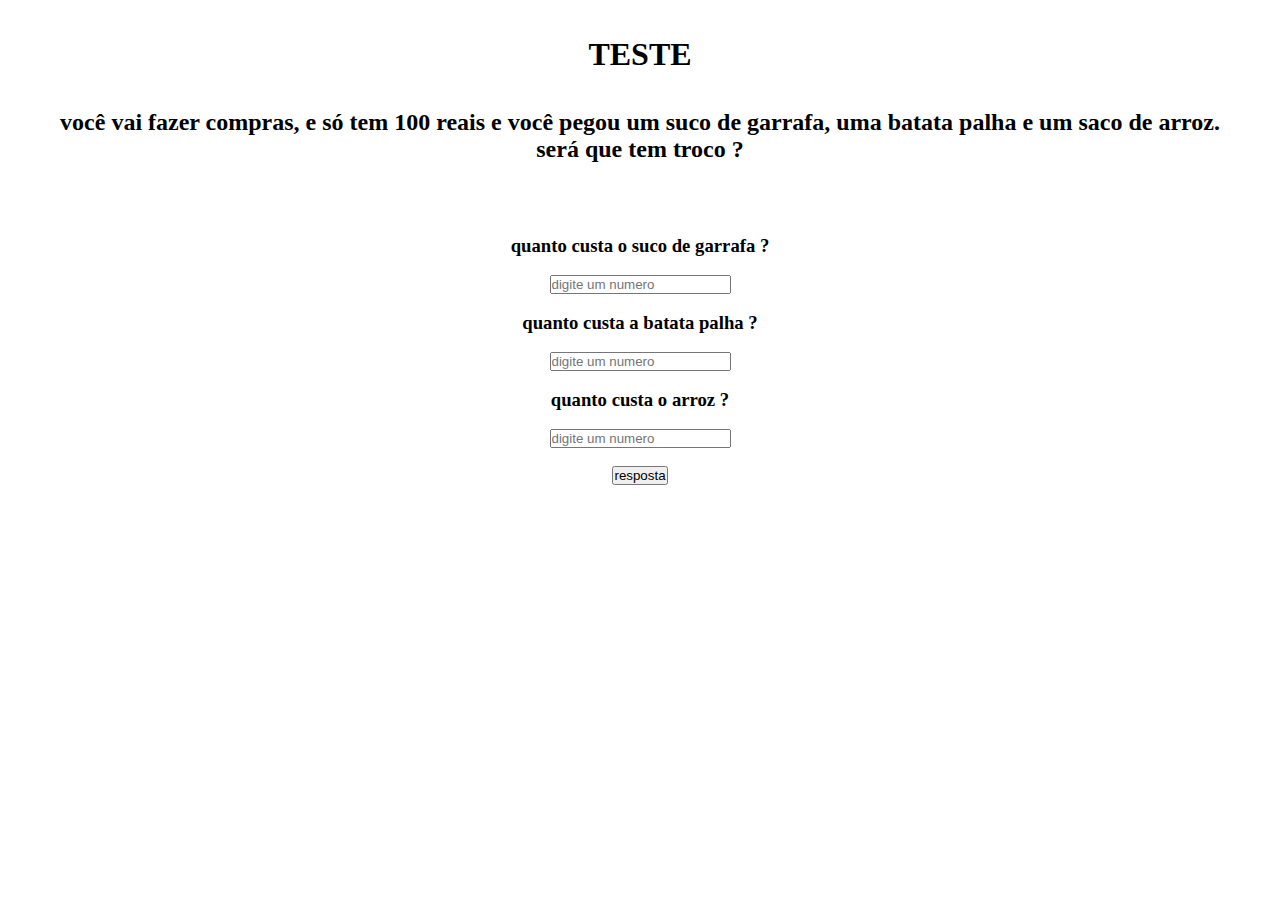
==== testeJS.html @ 83213541 "teste" ====
<!DOCTYPE html>
<html lang="pt-br">
<head>
    <link rel="stylesheet" href="style.css">
    <meta charset="UTF-8">
    <meta http-equiv="X-UA-Compatible" content="IE=edge">
    <meta name="viewport" content="width=device-width, initial-scale=1.0">
    <title>TESTE</title>
</head>
<body>
    <div style="text-align: center;">
        <br><br>
        <h1 style="color: black;">TESTE</h1>
        <br><br>
        <h2 style="color: black;">você vai fazer compras, e só tem 100 reais e você pegou um suco de garrafa, uma batata palha e um saco de arroz.<br>será que tem troco ?</h2>
        <br><br><br><br>
        <h3 style="color: black;">quanto custa o suco de garrafa ?</h3><br>
        <input id="a" type="number" placeholder="digite um numero">

        <br><br>
        <h3 style="color: black;">quanto custa a batata palha ?</h3><br>
        <input id="b" type="number" placeholder="digite um numero">

        <br><br>
        <h3 style="color: black;">quanto custa o arroz ?</h3><br>
        <input id="c" type="number" placeholder="digite um numero">

        <br><br>
        <button onclick="mercado()">resposta</button>

    </div>
    <script src="testeJS.js"></script>
</body>
</html>
---- style.css ----
*{
    padding: 0;
    margin: 0;
    box-sizing: border-box;
}

body{
    background-image: url(floresta.gif);
    background-size: cover;
}

div.container{
    width: 100%;
    display: flex;
    align-items: center;
    justify-content: center;

}

input[type="submit"]{
    padding: 15px 30px;
    font-size: 24px;
    background-color: rgb(197, 197, 197);
    border: 1px solid rgb(255, 255, 255);
    border-radius: 50px;
    cursor: pointer;
    color: rgb(0, 0, 0);
    transition: 0.5s;
    outline: 0;
}

input[type="submit"]:hover{
    background-color: rgb(255, 255, 255);
    color: rgb(90, 90, 90);
}
h1{
    color: aliceblue;
}

h2{
    color: aliceblue;
}

h3{
    color: aliceblue;
}
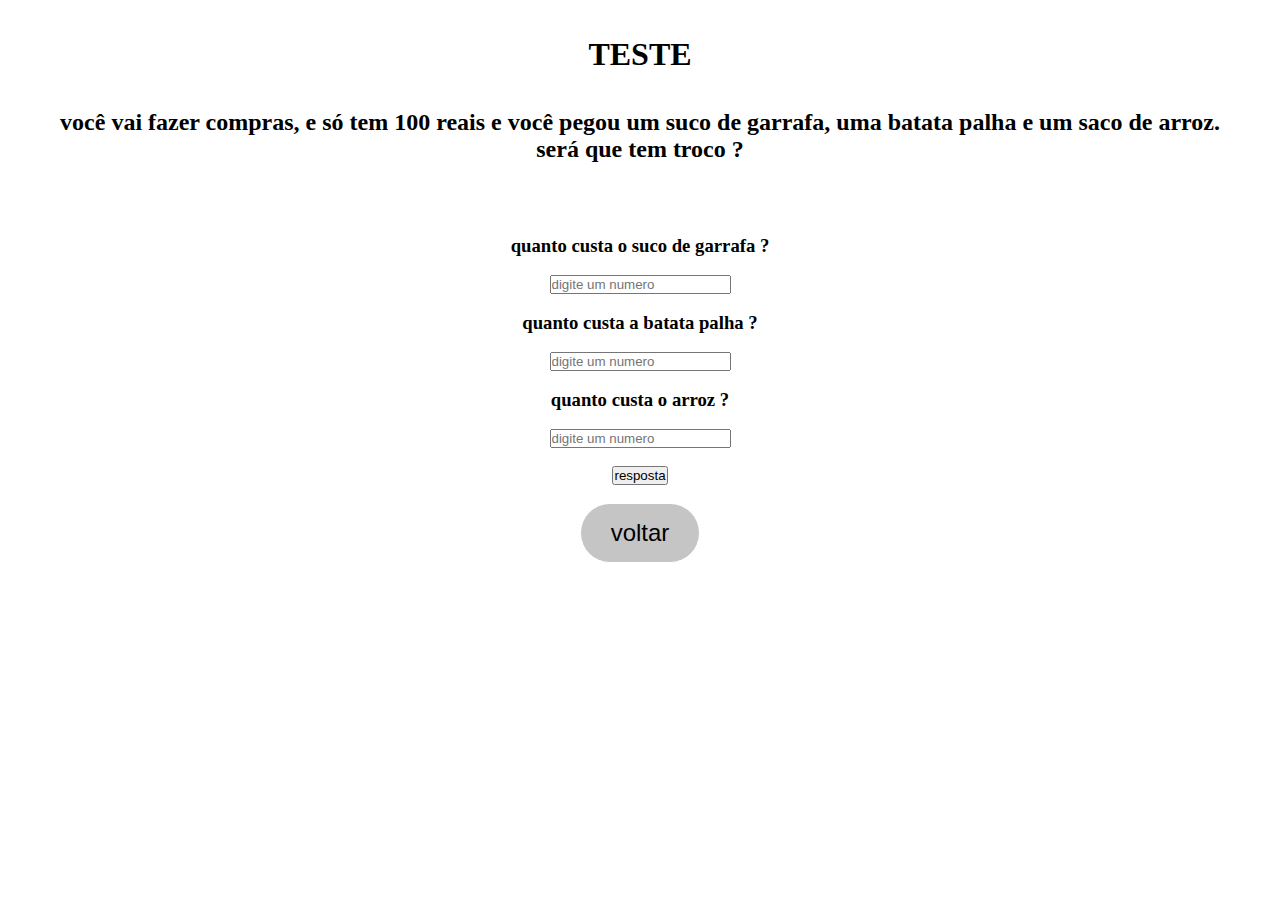
==== commit 62f40b3c: "teste4.0" ====
--- a/testeJS.html
+++ b/testeJS.html
@@ -28,7 +28,14 @@
         <br><br>
         <button onclick="mercado()">resposta</button>
 
+        <br><br>
+        <input type="submit" value="voltar" onclick="testeJS()">
     </div>
     <script src="testeJS.js"></script>
 </body>
-</html>+</html>
+<script>
+        function testeJS(){
+        window.location.href = "testeJS.html"
+    }
+</script>